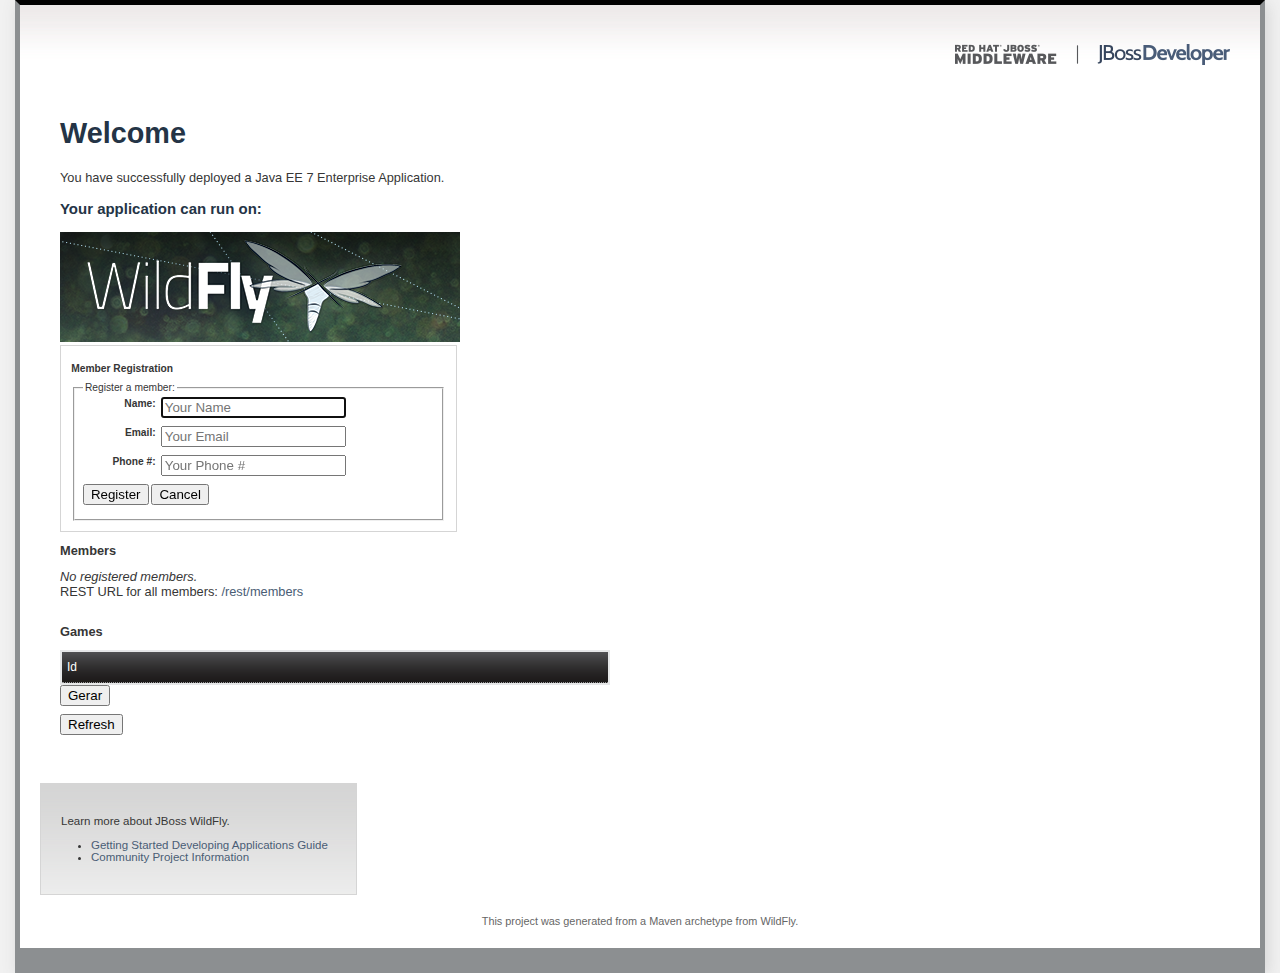
==== src/main/webapp/index.html @ 562485a2 "iniciando" ====
<!--
    JBoss, Home of Professional Open Source
    Copyright 2013, Red Hat, Inc. and/or its affiliates, and individual
    contributors by the @authors tag. See the copyright.txt in the
    distribution for a full listing of individual contributors.

    Licensed under the Apache License, Version 2.0 (the "License");
    you may not use this file except in compliance with the License.
    You may obtain a copy of the License at
    http://www.apache.org/licenses/LICENSE-2.0
    Unless required by applicable law or agreed to in writing, software
    distributed under the License is distributed on an "AS IS" BASIS,
    WITHOUT WARRANTIES OR CONDITIONS OF ANY KIND, either express or implied.
    See the License for the specific language governing permissions and
    limitations under the License.
-->
<!DOCTYPE html>
<html lang="en" ng-app="kitchensink">
<head>
    <title>kitchensink</title>
    <meta http-equiv="Content-Type" content="text/html; charset=utf-8" />
    <link rel="stylesheet" href="css/screen.css" type="text/css" />
    <link rel="stylesheet" href="css/angular-chart.min.css" type="text/css" />
    
    <!-- Load angularjs -->
    <script src="js/libs/angular.js"></script>
    <script src="js/libs/angular-route.js"></script>
    <!-- Load angularjs-resource, which allows us to interact with REST resources as high level services -->
    <script src="js/libs/angular-resource.js"></script>
    <script src="js/libs/bower_components/chart.js/Chart.js"></script>
    <script src="js/libs/bower_components/chart.js/angular-chart.min.js"></script>
    
    <!-- Load the controllers for our app -->
    <script src="js/controllers.js"></script>
    
    <!-- Load the application wide JS, such as route definitions -->
    <script src="js/app.js"></script>
    
    <!-- Load the services we have defined for the application, particularly the REST services -->
    <script src="js/members-Services.js"></script>
    <script src="js/games-Services.js"></script>
    
</head>
<body>
    <aside id="container">
        <div class="dualbrand">
            <img src="gfx/dualbrand_logo.png" />
        </div>
        <div id="content" ng-view>
            <!-- This div will be tempalted by AngularJS -->
            [Template content will be inserted here]
        </div>
        <div id="aside">
            <p>Learn more about JBoss WildFly.</p>
            <ul>
                <li><a
                    href="https://github.com/wildfly/quickstart/blob/master/guide/Introduction.asciidoc">Getting
                        Started Developing Applications Guide</a></li>
                <li><a href="http://www.wildfly.org/">Community
                        Project Information</a></li>
            </ul>
        </div>
        <footer id="footer">
            <p>
                This project was generated from a Maven archetype from
                WildFly.<br />
            </p>
        </footer>
    </aside>
</body>
</html>
---- src/main/webapp/css/screen.css ----
/*
 * JBoss, Home of Professional Open Source
 * Copyright 2013, Red Hat, Inc. and/or its affiliates, and individual
 * contributors by the @authors tag. See the copyright.txt in the
 * distribution for a full listing of individual contributors.
 *
 * Licensed under the Apache License, Version 2.0 (the "License");
 * you may not use this file except in compliance with the License.
 * You may obtain a copy of the License at
 * http://www.apache.org/licenses/LICENSE-2.0
 * Unless required by applicable law or agreed to in writing, software
 * distributed under the License is distributed on an "AS IS" BASIS,
 * WITHOUT WARRANTIES OR CONDITIONS OF ANY KIND, either express or implied.
 * See the License for the specific language governing permissions and
 * limitations under the License.
 */
/* Core styles for the page */
body {
  margin: 0;
  padding: 0;
  background-color: #F1F1F1;
  font-family: "Lucida Sans Unicode", "Lucida Grande", sans-serif;
  font-size: 0.8em;
  color:#363636;
}

#container {
  margin: 0 auto;
  padding: 0 20px 10px 20px;
  border-top: 5px solid #000000;
  border-left: 5px solid #8c8f91;
  border-right: 5px solid #8c8f91;
  border-bottom: 25px solid #8c8f91;
  width: 1200px; /* subtract 40px from banner width for padding */
  background: #FFFFFF;
  background-image: url(../gfx/headerbkg.png);
  background-repeat: repeat-x;
  padding-top: 30px;
  box-shadow: 3px 3px 15px #d5d5d5;
}
#content {
  float: left;
  width: 98%;/*width: 500px;*/
  margin: 20px;
}
#aside {
  font-size: 0.9em;
  width: 275px;
  float: left;
  margin: 20px 0px;
  border: 1px solid #D5D5D5;
  background: #F1F1F1;
  background-image: url(../gfx/asidebkg.png);
  background-repeat: repeat-x;
  padding: 20px;
}

#aside ul {
  padding-left: 30px;
}
.dualbrand {
  float: right;
  padding-right: 10px;
}
#footer {
  clear: both;
  text-align: center;
  color: #666666;
  font-size: 0.85em;
}
code {
  font-size: 1.1em;
}
a {
  color: #4a5d75;
  text-decoration: none;
}
a:hover {
  color: #369;
  text-decoration: underline;
}
h1 {
  color:#243446;
  font-size: 2.25em;
}
h2 {
  font-size: 1em;
}
h3 {
  color:#243446;
}
h4 {
}
h5 {
}
h6 {
}
/* Member registration styles */
span.invalid {
  padding-left: 3px;
  color: red;
}
form {
  padding: 1em;
  font: 80%/1 sans-serif;
  width: 375px;
  border: 1px solid #D5D5D5;
}
label {
  float: left;
  width: 15%;
  margin-left: 20px;
  margin-right: 0.5em;
  padding-top: 0.2em;
  text-align: right;
  font-weight: bold;
  color:#363636;
}
input {
  margin-bottom: 8px;
}
.register {
  float: left;
  margin-left: 85px;
}

/*  -----  table style  -------  */


/*  = Simple Table style (black header, grey/white stripes  */

.simpletablestyle {
  background-color:#E6E7E8;
  clear:both;
  width: 550px;
}

.simpletablestyle img {
  border:0px;
}

.simpletablestyle td {
  height:2em;
  padding-left: 6px;
  font-size:11px;
  padding:5px 5px;
}

.simpletablestyle th {
	background: url(../gfx/bkg-blkheader.png) black repeat-x top left;
  font-size:12px;
  font-weight:normal;
  padding:0 10px 0 5px;
  border-bottom:#999999 dotted 1px;
}

.simpletablestyle thead {
  background: url(../gfx/bkg-blkheader.png) black repeat-x top left;
  height:31px;
  font-size:10px;
  font-weight:bold;
  color:#FFFFFF;
  text-align:left;
}

.simpletablestyle .header a {
  color:#94aebd;
}

.simpletablestype tfoot {
	height: 20px;
  font-size: 10px;
  font-weight: bold;
  background-color: #EAECEE;
  text-align: center;
}

.simpletablestyle tr.header td {
  padding: 0px 10px 0px 5px;
}


.simpletablestyle .subheader {
  background-color: #e6e7e8;
  font-size:10px;
  font-weight:bold;
  color:#000000;
  text-align:left;
}

/* Using new CSS3 selectors for styling*/
.simpletablestyle tr:nth-child(odd) {
  background: #f4f3f3;
}
.simpletablestyle tr:nth-child(even) {
  background: #ffffff;
}

.simpletablestyle td a:hover {
  color:#3883ce;
  text-decoration:none; 
}

/*chart*/
---- src/main/webapp/css/angular-chart.min.css ----
.chart-legend,.bar-legend,.line-legend,.pie-legend,.radar-legend,.polararea-legend,.doughnut-legend{list-style-type:none;margin-top:5px;text-align:center;-webkit-padding-start:0;-moz-padding-start:0;padding-left:0}.chart-legend li,.bar-legend li,.line-legend li,.pie-legend li,.radar-legend li,.polararea-legend li,.doughnut-legend li{display:inline-block;white-space:nowrap;position:relative;margin-bottom:4px;border-radius:5px;padding:2px 8px 2px 28px;font-size:smaller;cursor:default}.chart-legend li span,.bar-legend li span,.line-legend li span,.pie-legend li span,.radar-legend li span,.polararea-legend li span,.doughnut-legend li span{display:block;position:absolute;left:0;top:0;width:20px;height:20px;border-radius:5px}
/*# sourceMappingURL=angular-chart.min.css.map */
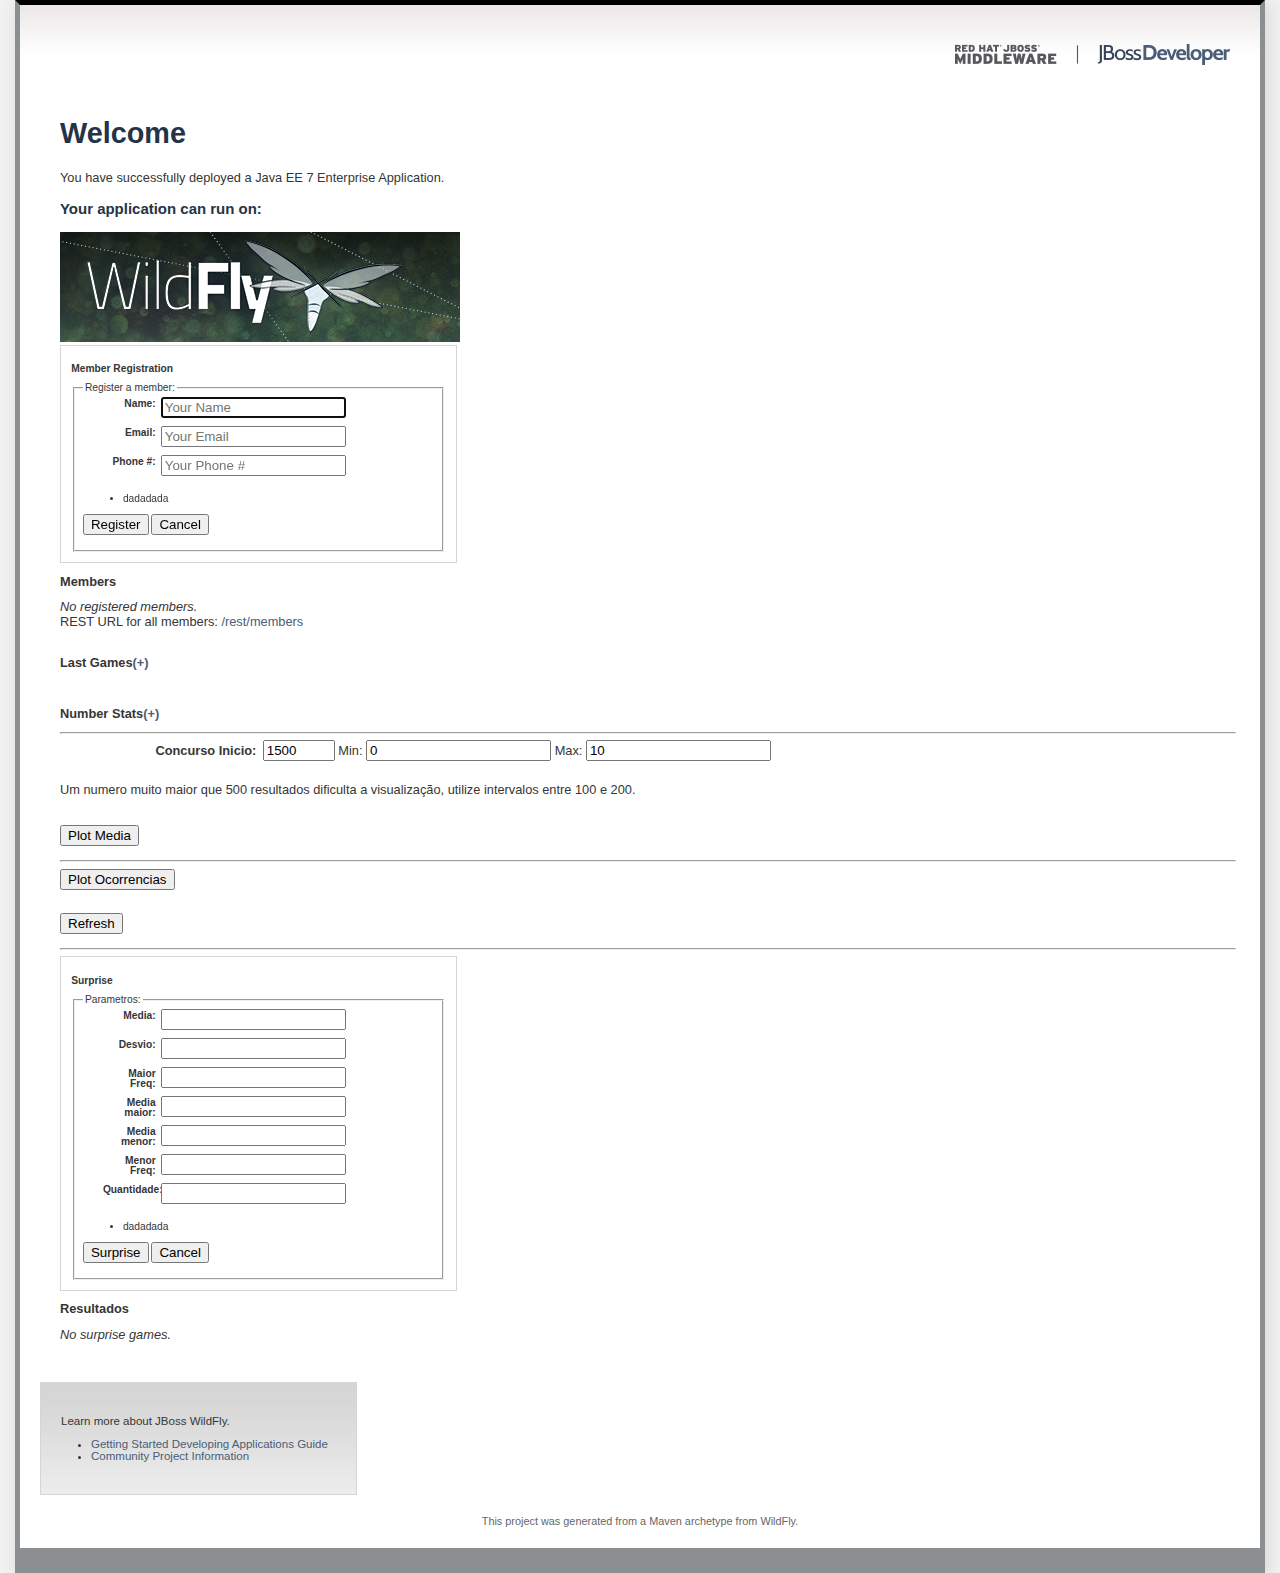
==== commit 5c813bb5: "add surpresa, highcharts" ====
--- a/src/main/webapp/index.html
+++ b/src/main/webapp/index.html
@@ -21,6 +21,7 @@
     <meta http-equiv="Content-Type" content="text/html; charset=utf-8" />
     <link rel="stylesheet" href="css/screen.css" type="text/css" />
     <link rel="stylesheet" href="css/angular-chart.min.css" type="text/css" />
+    <link rel="stylesheet" href="css/slider.css" type="text/css" />
     
     <!-- Load angularjs -->
     <script src="js/libs/angular.js"></script>
@@ -29,6 +30,10 @@
     <script src="js/libs/angular-resource.js"></script>
     <script src="js/libs/bower_components/chart.js/Chart.js"></script>
     <script src="js/libs/bower_components/chart.js/angular-chart.min.js"></script>
+    <script src="js/libs/bower_components/angular-slider/slider.js"></script>
+    
+    <script src="js/libs/bower_components/highcharts/highcharts.js"></script>
+    <script src="js/libs/bower_components/highcharts/highcharts-ng.js"></script>
     
     <!-- Load the controllers for our app -->
     <script src="js/controllers.js"></script>
--- a/src/main/webapp/css/slider.css
+++ b/src/main/webapp/css/slider.css
@@ -0,0 +1,75 @@
+/* line 2, slider.scss */
+slider, [slider] {
+  display: inline-block;
+  position: relative;
+  height: 7px;
+  width: 100%;
+  margin: 25px 5px 25px 5px;
+  vertical-align: middle;
+}
+/* line 10, slider.scss */
+slider div, [slider] div {
+  white-space: nowrap;
+  position: absolute;
+}
+/* line 14, slider.scss */
+slider div.bar, [slider] div.bar {
+  width: 100%;
+  height: 100%;
+  border-radius: 7px;
+  background: #444;
+  overflow: hidden;
+}
+/* line 21, slider.scss */
+slider div.bar .selection, [slider] div.bar .selection {
+  width: 0%;
+  height: 100%;
+  background: #13b6ff;
+}
+/* line 28, slider.scss */
+slider div.handle, [slider] div.handle {
+  cursor: pointer;
+  width: 20px;
+  height: 20px;
+  top: -8px;
+  background-color: #fff;
+  border: 1px solid #000;
+  z-index: 2;
+  border-radius: 100%;
+}
+/* line 38, slider.scss */
+slider div.handle:after, [slider] div.handle:after {
+  content: '';
+  background-color: #777;
+  width: 8px;
+  height: 8px;
+  position: absolute;
+  top: 6px;
+  left: 6px;
+  border-radius: 100%;
+}
+/* line 48, slider.scss */
+slider div.handle:after:hover, [slider] div.handle:after:hover {
+  background-color: #000;
+}
+/* line 53, slider.scss */
+slider div.handle.active:after, [slider] div.handle.active:after {
+  background-color: #f00;
+}
+/* line 58, slider.scss */
+slider div.bubble, [slider] div.bubble {
+  display: none;
+  cursor: default;
+  top: -22px;
+  padding: 1px 3px 1px 3px;
+  font-size: 0.7em;
+  font-family: sans-serif;
+}
+/* line 66, slider.scss */
+slider div.bubble.active, [slider] div.bubble.active {
+  display: inline-block;
+}
+/* line 70, slider.scss */
+slider div.bubble.limit, [slider] div.bubble.limit {
+  color: #777;
+}
